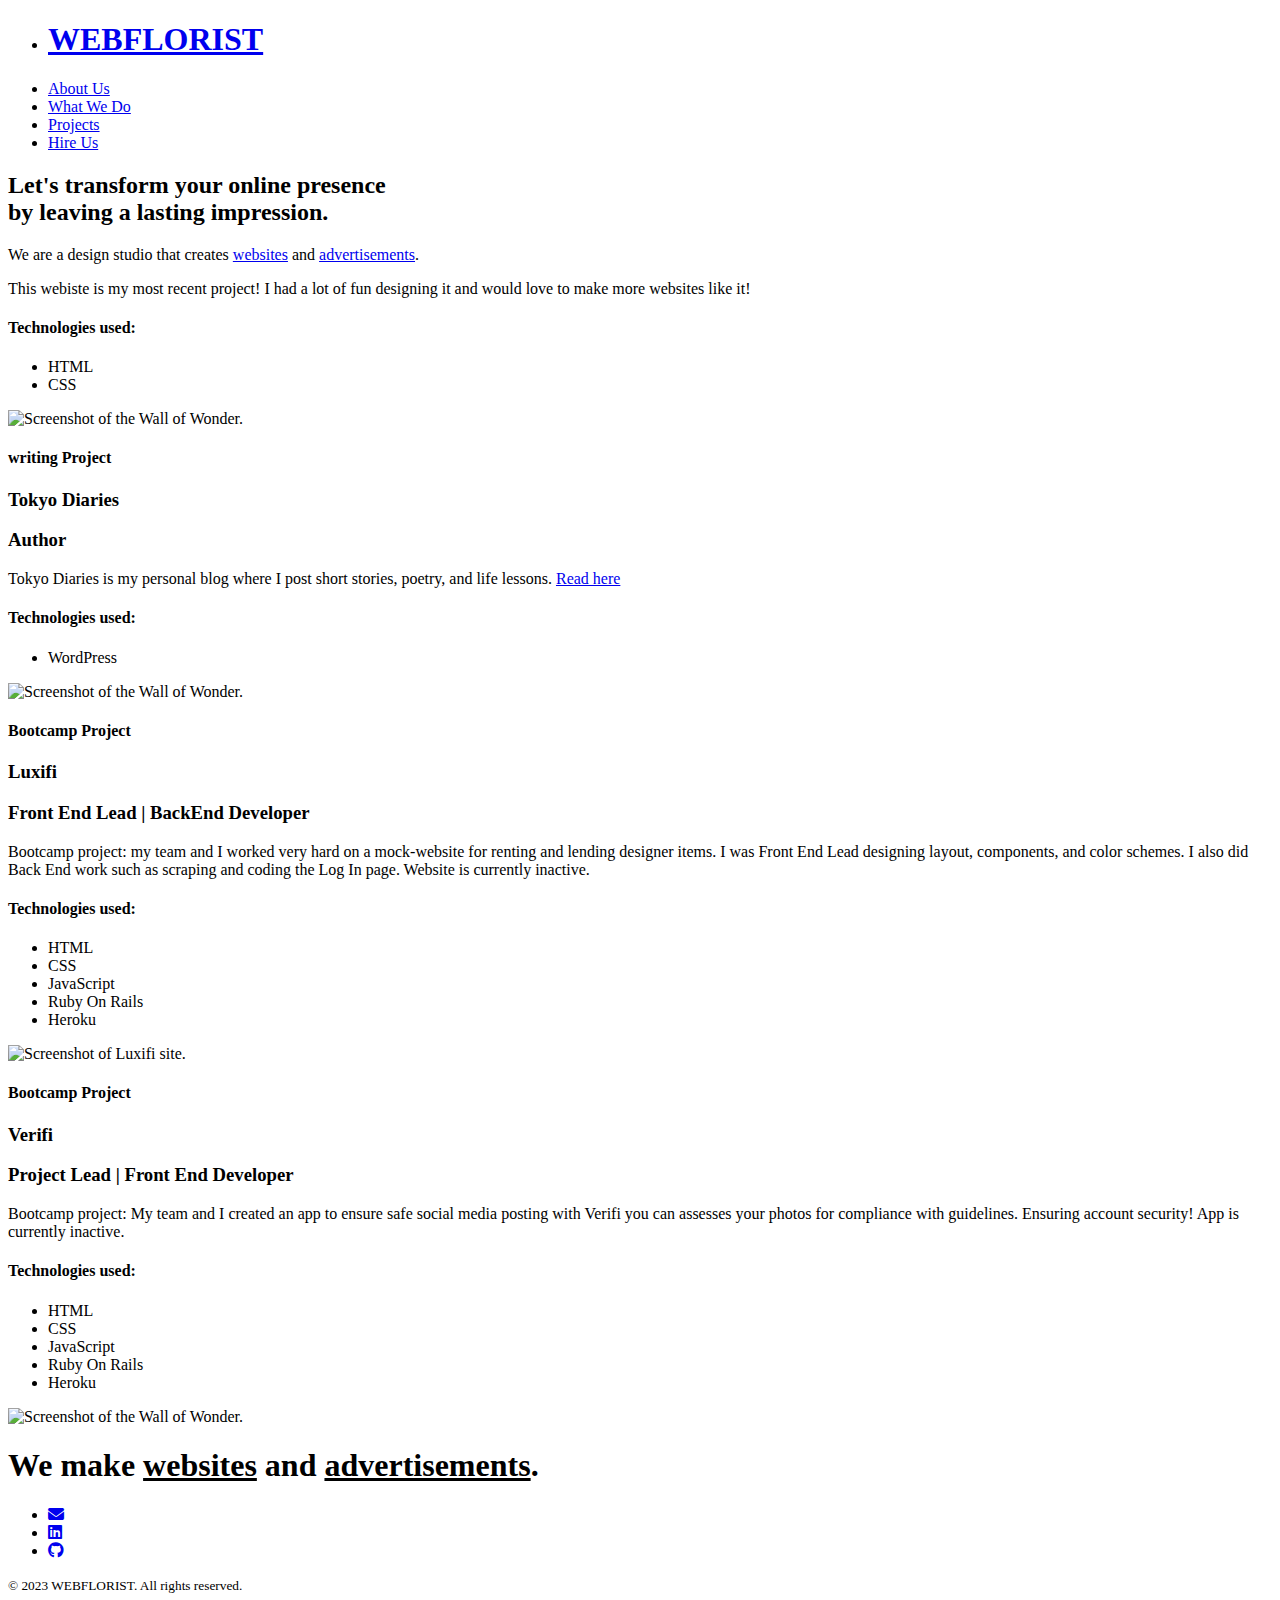
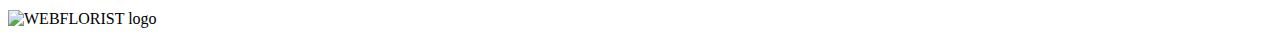
==== index.html @ f0c38141 "changes to navbar buttons and background color" ====
<!DOCTYPE html>
<html lang="en">
  <head>
    <meta charset="UTF-8">
    <meta name="viewport" content="width=device-width, initial-scale=1.0">
    <title>Anne Garvey | portfolio</title>
    <!-- google fonts -->
    <link rel="preconnect" href="https://fonts.googleapis.com">
<link rel="preconnect" href="https://fonts.gstatic.com" crossorigin>
<link href="https://fonts.googleapis.com/css2?family=Noto+Sans+Mono:wght@300&family=Quicksand:wght@300&display=swap" rel="stylesheet">
    <!--fontawesome icons-->
    <link
      href="https://cdnjs.cloudflare.com/ajax/libs/font-awesome/6.4.0/css/all.min.css"
      rel="stylesheet">
    <!--CSS-->
    <link href="css/styles.css" rel="stylesheet">
  </head>
  <body>
    <!-- Navbar -->
    <nav>
        <ul>
          <li><h1><a href="index.html">WEBFLORIST</a></h1></li>
          <li class="nav-button"><a href="about.html">About Us</a></li>
          <li class="nav-button"><a href="what-we-do.html">What We Do</a></li>
          <li class="nav-button"><a href="projects.html">Projects</a></li>
          <li class="nav-button"><a href="hire-us.html">Hire Us</a></li>
        </ul>
    </nav>
    <!--Intro-->
    <div class="gradient"></div>
    <div class="section-darkgreen">
      <section id="quote">
        <div class="quote-text">
              <h2>Let's transform your online presence
                <br> by leaving a lasting impression.</h2>
          </div>
        </section>
        <section id="quote">
          <div>
            <p>We are a design studio that creates <a href="#websites">websites</a> and <a href="#advertisements">advertisements</a>.</p>
          </div>
          </section>
      </div>
      <!--Projects-->
      <div class="gradient"></div>
<div class="section-darkgreen">
  <section id="projects">
  <article class="reverse">
    <div class="text">
  <p class="blackbox">This webiste is my most recent project! I had a lot of fun designing it and would love to make more websites like it!
      </p>
      <h4>Technologies used:</h4>
      <ul>
        <li>HTML</li>
        <li>CSS</li>
      </ul>
      </div>
      <img src="/img/portfolio.png" alt="Screenshot of the Wall of Wonder." />
</article>
    <article>
      <div class="text">
        <h4>writing Project</h4>
        <h3>Tokyo Diaries</h3>
        <h3>Author</h3>
    <p class="blackbox">Tokyo Diaries is my personal blog where I post short stories, poetry, and life lessons. <a href="https://japanneseblog.wordpress.com/">Read here</a>
        </p>
        <h4>Technologies used:</h4>
        <ul>
          <li>WordPress</li>
        </ul>
        </div>
        <img src="/img/TokyoDiaries.png" alt="Screenshot of the Wall of Wonder." />
  </article>
    <article class="reverse">
      <div class="text">
        <h4>Bootcamp Project</h4>
        <h3>Luxifi</h3>
        <h3>Front End Lead | BackEnd Developer</h3>
        <p class="blackbox"> Bootcamp project: my team and I worked very hard on a mock-website for renting and lending designer items. I was Front End Lead designing layout, components, and color schemes. I also did Back End work such as scraping and coding the Log In page. Website is currently inactive.  </p>
              <h4>Technologies used:</h4>
              <ul>
                <li>HTML</li>
                <li>CSS</li>
                <li>JavaScript</li>
                <li>Ruby On Rails</li>
                <li>Heroku</li>
              </ul>
            </div>
            <img src="/img/luxify.png" alt="Screenshot of Luxifi site." />
    </article>
  <article>
    <div class="text">
      <h4>Bootcamp Project</h4>
  <h3>Verifi</h3>
  <h3>Project Lead | Front End Developer</h3>
   <p class="blackbox"> Bootcamp project: My team and I created an app to ensure safe social media posting with Verifi you can assesses your photos for compliance with guidelines. Ensuring account security! App is currently inactive.
      <h4> Technologies used:</h4>
  <ul>
    <li>HTML</li>
    <li>CSS</li>
    <li>JavaScript</li>
    <li>Ruby On Rails</li>
    <li>Heroku</li>
  </ul></p>
    </div>
  <img src="/img/verifi.png" alt="Screenshot of the Wall of Wonder." />
   </article>
   </setion>
    </div>
    <div class="gradient"></div>

      <div class="gradient"></div>
        <!-- footer -->
        <div class="section-darkgreen">
          <footer>
            <h1>We make <u>websites</u> and <u>advertisements</u>.</h1>
            <ul>
              <li>
                <a href="mailto:amgarvey15@gmail.com">
                  <span class="fa-solid fa-envelope" arial-hidden:true></span>
                  <span class="sr-only">Email</span></a></li>
                  <li>
                    <a href="https://www.linkedin.com/in/anne-garvey/" target="_blank"
                    rel="noopener">
                    <span class="fa-brands fa-linkedin" arial-hidden="true"></span><span
                    class="sr-only">LinkedIn</span></a></li>
                    <li>
                      <a href="https://github.com/garveyanne" target="_blank"
                      rel="noopener">
                      <span class="fa-brands fa-github" aria-hidden="true"></span><span
                      class="sr-only">Github</span></a></li>
                    </ul>
                    <p><small>&copy; 2023 WEBFLORIST. All rights reserved.</small></p>
                    <div class="footer-logo">
                      <img src="/img/WEBFLORIST-logo.png" alt="WEBFLORIST logo" />
                    </div>
                  </footer>
                </div>
                </body>
                </html>
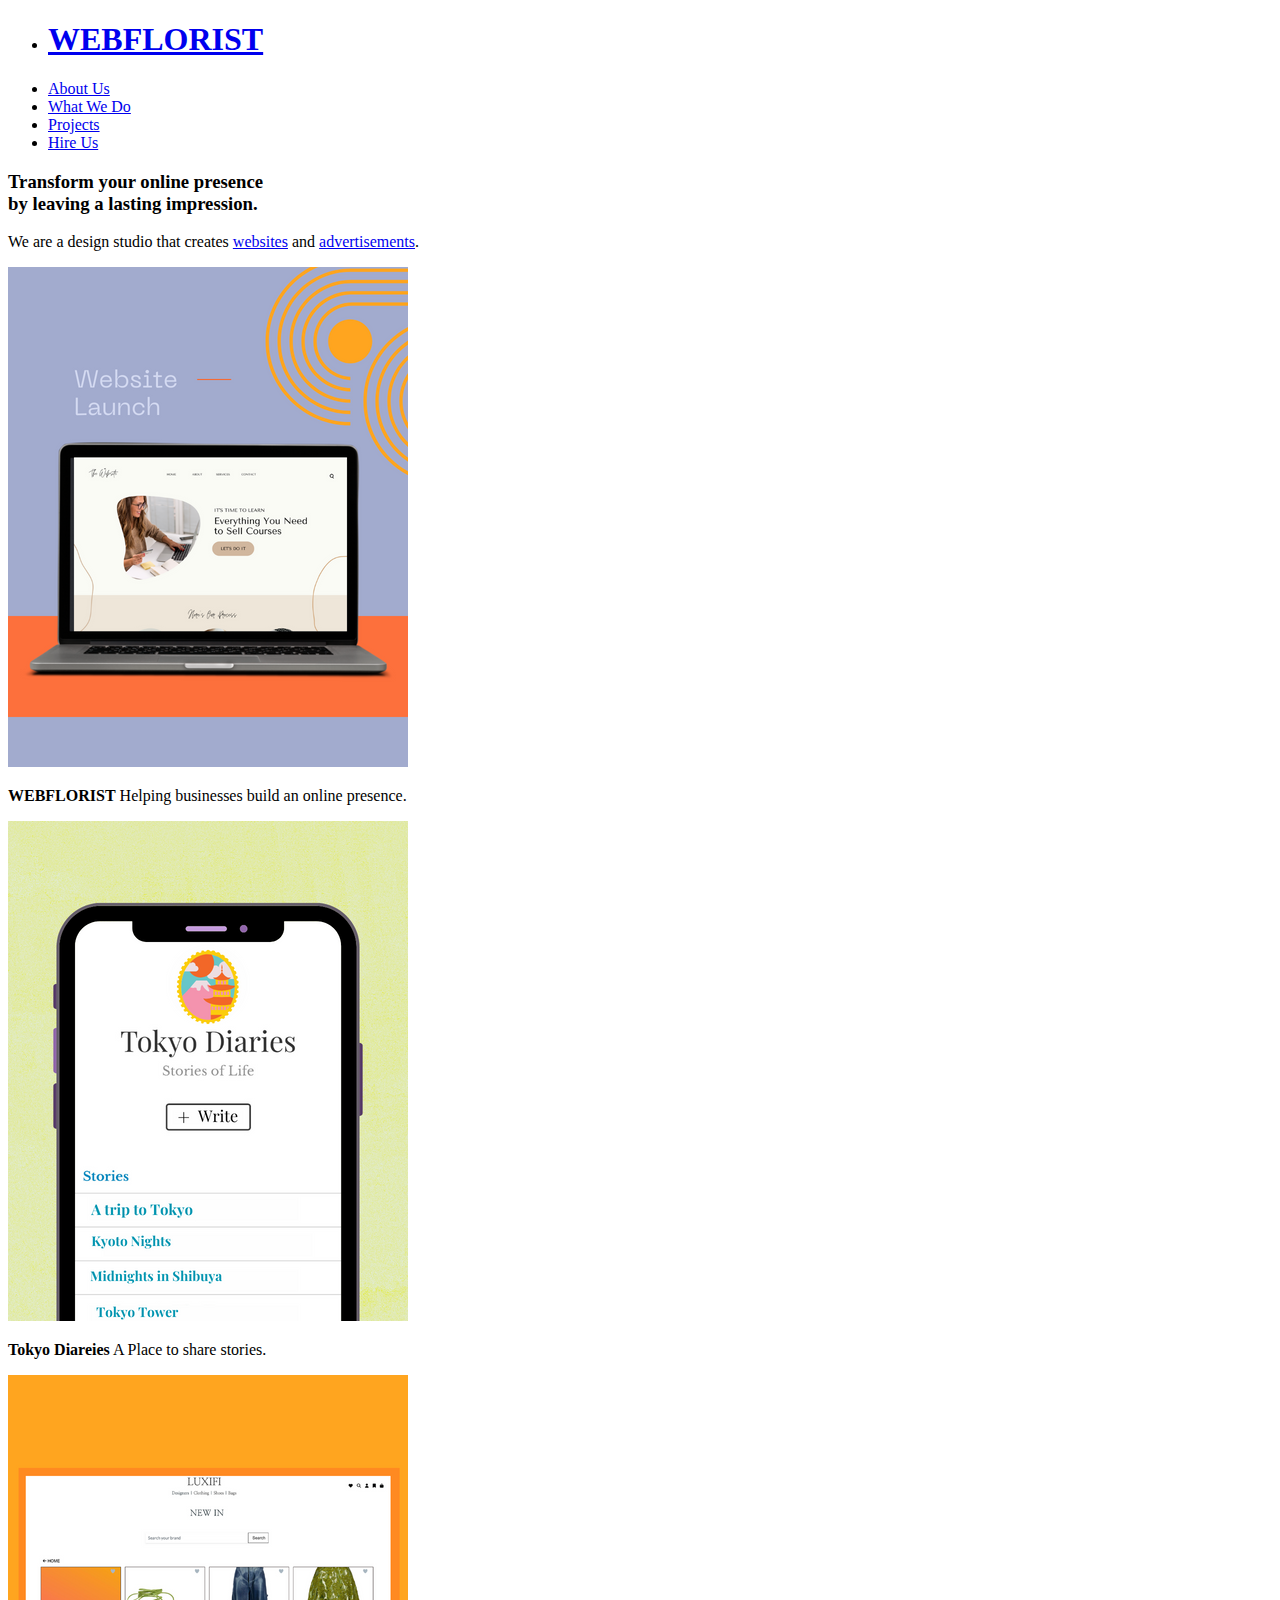
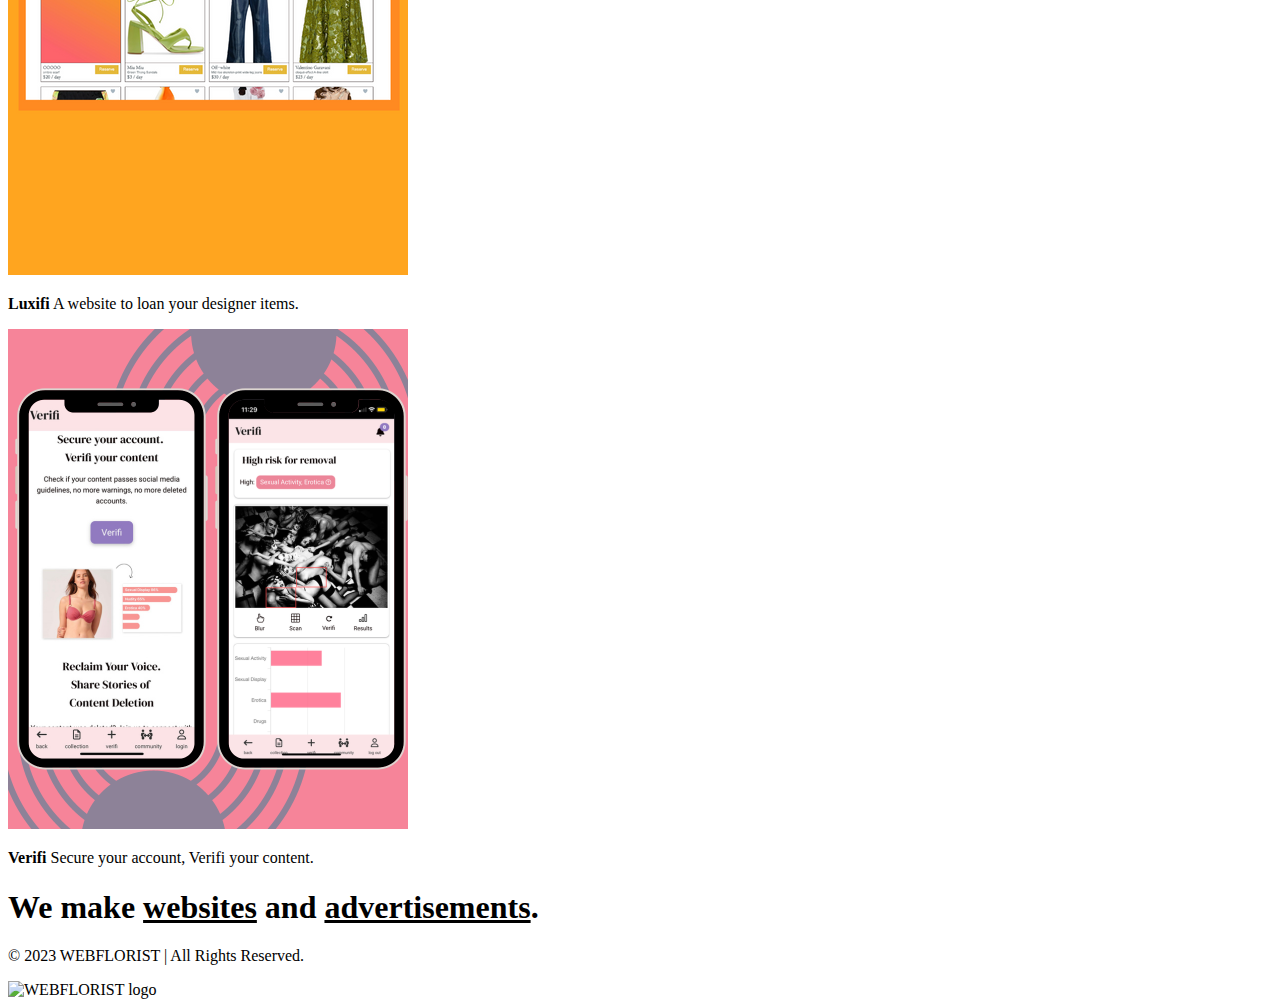
==== commit cef4a875: "added intro to about me" ====
--- a/index.html
+++ b/index.html
@@ -7,8 +7,14 @@
     <!-- google fonts -->
     <link rel="preconnect" href="https://fonts.googleapis.com">
 <link rel="preconnect" href="https://fonts.gstatic.com" crossorigin>
-<link href="https://fonts.googleapis.com/css2?family=Noto+Sans+Mono:wght@300&family=Quicksand:wght@300&display=swap" rel="stylesheet">
-    <!--fontawesome icons-->
+<link rel="preconnect" href="https://fonts.googleapis.com">
+<link rel="preconnect" href="https://fonts.gstatic.com" crossorigin>
+<link rel="preconnect" href="https://fonts.googleapis.com">
+<link rel="preconnect" href="https://fonts.gstatic.com" crossorigin>
+<link rel="preconnect" href="https://fonts.googleapis.com">
+<link rel="preconnect" href="https://fonts.gstatic.com" crossorigin>
+<link href="https://fonts.googleapis.com/css2?family=PT+Sans+Narrow&family=Quicksand:wght@300;400&family=Unbounded&display=swap" rel="stylesheet">
+ <!--fontawesome icons-->
     <link
       href="https://cdnjs.cloudflare.com/ajax/libs/font-awesome/6.4.0/css/all.min.css"
       rel="stylesheet">
@@ -18,119 +24,55 @@
   <body>
     <!-- Navbar -->
     <nav>
-        <ul>
-          <li><h1><a href="index.html">WEBFLORIST</a></h1></li>
-          <li class="nav-button"><a href="about.html">About Us</a></li>
-          <li class="nav-button"><a href="what-we-do.html">What We Do</a></li>
-          <li class="nav-button"><a href="projects.html">Projects</a></li>
-          <li class="nav-button"><a href="hire-us.html">Hire Us</a></li>
-        </ul>
+      <ul>
+        <li><h1><a href="index.html">WEBFLORIST</a></h1></li>
+        <li class="nav-button"><a href="about.html">About Us</a></li>
+        <li class="nav-button"><a href="what-we-do.html">What We Do</a></li>
+        <li class="nav-button"><a href="projects.html">Projects</a></li>
+        <li class="button"><a href="hire-us.html">Hire Us</a></li>
+      </ul>
     </nav>
     <!--Intro-->
-    <div class="gradient"></div>
     <div class="section-darkgreen">
       <section id="quote">
         <div class="quote-text">
-              <h2>Let's transform your online presence
-                <br> by leaving a lasting impression.</h2>
+              <h3>Transform your online presence
+                <br> by leaving a lasting impression.</h3>
           </div>
         </section>
-        <section id="quote">
+        <section id="quote-text">
           <div>
-            <p>We are a design studio that creates <a href="#websites">websites</a> and <a href="#advertisements">advertisements</a>.</p>
+            <p>We are a design studio that creates <a href="what-we-do.html">websites</a> and <a href="what-we-do.html">advertisements</a>.</p>
           </div>
           </section>
       </div>
       <!--Projects-->
-      <div class="gradient"></div>
-<div class="section-darkgreen">
-  <section id="projects">
-  <article class="reverse">
-    <div class="text">
-  <p class="blackbox">This webiste is my most recent project! I had a lot of fun designing it and would love to make more websites like it!
-      </p>
-      <h4>Technologies used:</h4>
-      <ul>
-        <li>HTML</li>
-        <li>CSS</li>
-      </ul>
+      <div class="container">
+        <div class="card">
+          <img src="/img/portfolio.png" alt="Screenshot portoflio website." />
+          <p class="card-text"><strong>WEBFLORIST</strong> Helping businesses build an online presence.</p>
+        </div>
+        <div class="card">
+          <img src="/img/TokyoDiaries.png" alt="Screenshot of the Wall of Wonder." />
+          <p> <strong>Tokyo Diareies</strong> A Place to share stories.</p>
+        </div>
+        <div class="card">
+          <img src="/img/luxify.png" alt="Screenshot of Luxifi site." />
+          <p><strong>Luxifi</strong> A website to loan your designer items.</p>
+        </div>
+        <div class="card">
+          <img src="/img/verifi.png" alt="Screenshot of the Wall of Wonder." />
+          <p><strong>Verifi</strong> Secure your account, Verifi your content.</p>
+        </div>
       </div>
-      <img src="/img/portfolio.png" alt="Screenshot of the Wall of Wonder." />
-</article>
-    <article>
-      <div class="text">
-        <h4>writing Project</h4>
-        <h3>Tokyo Diaries</h3>
-        <h3>Author</h3>
-    <p class="blackbox">Tokyo Diaries is my personal blog where I post short stories, poetry, and life lessons. <a href="https://japanneseblog.wordpress.com/">Read here</a>
-        </p>
-        <h4>Technologies used:</h4>
-        <ul>
-          <li>WordPress</li>
-        </ul>
-        </div>
-        <img src="/img/TokyoDiaries.png" alt="Screenshot of the Wall of Wonder." />
-  </article>
-    <article class="reverse">
-      <div class="text">
-        <h4>Bootcamp Project</h4>
-        <h3>Luxifi</h3>
-        <h3>Front End Lead | BackEnd Developer</h3>
-        <p class="blackbox"> Bootcamp project: my team and I worked very hard on a mock-website for renting and lending designer items. I was Front End Lead designing layout, components, and color schemes. I also did Back End work such as scraping and coding the Log In page. Website is currently inactive.  </p>
-              <h4>Technologies used:</h4>
-              <ul>
-                <li>HTML</li>
-                <li>CSS</li>
-                <li>JavaScript</li>
-                <li>Ruby On Rails</li>
-                <li>Heroku</li>
-              </ul>
-            </div>
-            <img src="/img/luxify.png" alt="Screenshot of Luxifi site." />
-    </article>
-  <article>
-    <div class="text">
-      <h4>Bootcamp Project</h4>
-  <h3>Verifi</h3>
-  <h3>Project Lead | Front End Developer</h3>
-   <p class="blackbox"> Bootcamp project: My team and I created an app to ensure safe social media posting with Verifi you can assesses your photos for compliance with guidelines. Ensuring account security! App is currently inactive.
-      <h4> Technologies used:</h4>
-  <ul>
-    <li>HTML</li>
-    <li>CSS</li>
-    <li>JavaScript</li>
-    <li>Ruby On Rails</li>
-    <li>Heroku</li>
-  </ul></p>
-    </div>
-  <img src="/img/verifi.png" alt="Screenshot of the Wall of Wonder." />
-   </article>
-   </setion>
-    </div>
-    <div class="gradient"></div>
-
-      <div class="gradient"></div>
         <!-- footer -->
         <div class="section-darkgreen">
           <footer>
             <h1>We make <u>websites</u> and <u>advertisements</u>.</h1>
-            <ul>
-              <li>
-                <a href="mailto:amgarvey15@gmail.com">
-                  <span class="fa-solid fa-envelope" arial-hidden:true></span>
-                  <span class="sr-only">Email</span></a></li>
-                  <li>
-                    <a href="https://www.linkedin.com/in/anne-garvey/" target="_blank"
-                    rel="noopener">
-                    <span class="fa-brands fa-linkedin" arial-hidden="true"></span><span
-                    class="sr-only">LinkedIn</span></a></li>
-                    <li>
-                      <a href="https://github.com/garveyanne" target="_blank"
-                      rel="noopener">
-                      <span class="fa-brands fa-github" aria-hidden="true"></span><span
-                      class="sr-only">Github</span></a></li>
-                    </ul>
-                    <p><small>&copy; 2023 WEBFLORIST. All rights reserved.</small></p>
+            <div class="footer-rights">
+              <p> &copy; 2023 WEBFLORIST | All Rights Reserved.</p>
+            </div>
+            </div>
                     <div class="footer-logo">
                       <img src="/img/WEBFLORIST-logo.png" alt="WEBFLORIST logo" />
                     </div>
